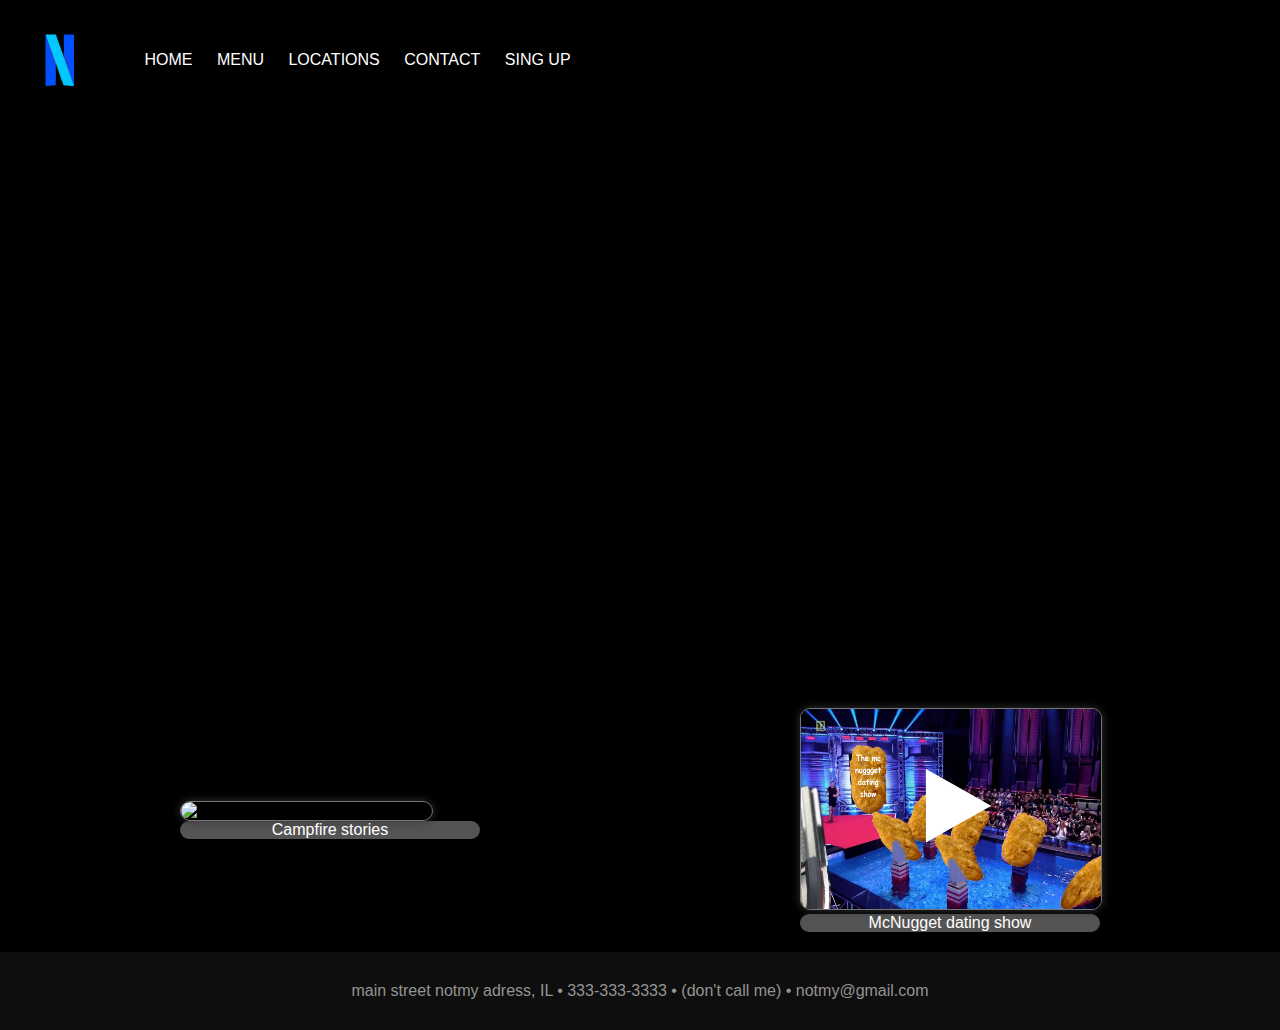
==== index.html @ 12488d66 "Add files via upload" ====
<!DOCTYPE html>
<html>
    <head>
        <title>Petr's Website!</title>
        <link rel="stylesheet" href="main.css">
    </head>
    <body> 
        <header>
            <nav>
                <ul>
                    <li class="logo"><a href="index.html">Petrflix Logo</a></li>
                    <li><a href="index.html">Home</a></li>
                    <li><a href="menu.html">Menu</a></li>
                    <li><a href="locations.html">Locations</a></li>
                    <li><a href="contact.html">Contact</a> </li>
                    <li class="signUp"><a href="index.html">Sing Up</a></li>
                </ul>
            </nav>
        </header>
        <section class="BetweenSpace">
            something
        </section>
        <section class="features">
            <figure>
                <img src="images/CampfirePetrFlixPlay.png" alt="First Episode of Campfire Stories" title="First Episode of Campfire Stories">
                <figcaption>Campfire stories</figcaption>
            </figure>
            <figure>
                <img src="images/MacNuggetGameTextButton.png" alt="First Episode of McNugget Dating Show" title="First Episode of McNugget Dating Show">
                <figcaption>McNugget dating show</figcaption>
            </figure>
        </section>
        <footer>
            main street notmy adress, IL • 333-333-3333 • (don't call me) • notmy@gmail.com
        </footer>
    </body>
</html>
---- main.css ----
body
{
    background: rgb(58, 58, 58);
    color: white;
    font-family:  Helvetica neue, Helvetica, Arial, sans-serif;
    margin: 0;
    padding: 0;
}
/* HEADER */
header 
{
    background: black;
    background-image: url("images/CampfirePetrFlixHeader.png");
    background-size: 100%;
    background-position: center;
    padding: 20px;
    height: 600px;
    text-transform: uppercase;
}

header .logo a
{
    background-image: url("images/PetrFlixLogo.png");
    background-size: 100px;
    background-repeat: no-repeat;
    position: relative;
    display: inline-block;
    text-indent: -999999999px;
    width: 100px;
    height: 80px;
    top: -10px;
    left: -10px;
    padding-top: 1px;
}

/* NAVIGATIN */
nav ul
{
    margin: 0;
    padding: 0;
    list-style-type: none;
}
nav li
{
    display: inline-block;
    margin-right: 20px;
}
/* FEATURES */
.features
{
    background: black;
    color: grey;
    padding: 20px;
    display: flex;
    flex-direction: row;
}
.features figure
{
    color: rgb(0, 0, 0);
    margin: auto;
    width: 300px;
    
}
.features figure figcaption
{
    background-color: rgb(85, 84, 84);
    border-radius: 10px;;
    color: white;
    text-align: center;
}
.features figure img
{
    width: 300px;
    height: 200px;
    border-radius: 10px;
    border: 1px solid rgb(117, 117, 117);
    box-shadow: rgb(51, 51, 51) 0 0 10px; 
}
         
footer
{
    background: rgb(14, 14, 14);
    padding: 30px 20px;
    text-align: center;
    color: rgb(148, 148, 148);
}
/* LINKS */
a
{
    Color: white;
    text-decoration: none;
    position: relative;
    top: 30px;
}
a:hover
{
    color: grey;
}
/* CLASSES */
.BetweenSpace
{
    background-color: black;
    color: black;
    padding: 15px;
}
.signUp a
{
    text-align: right;
}
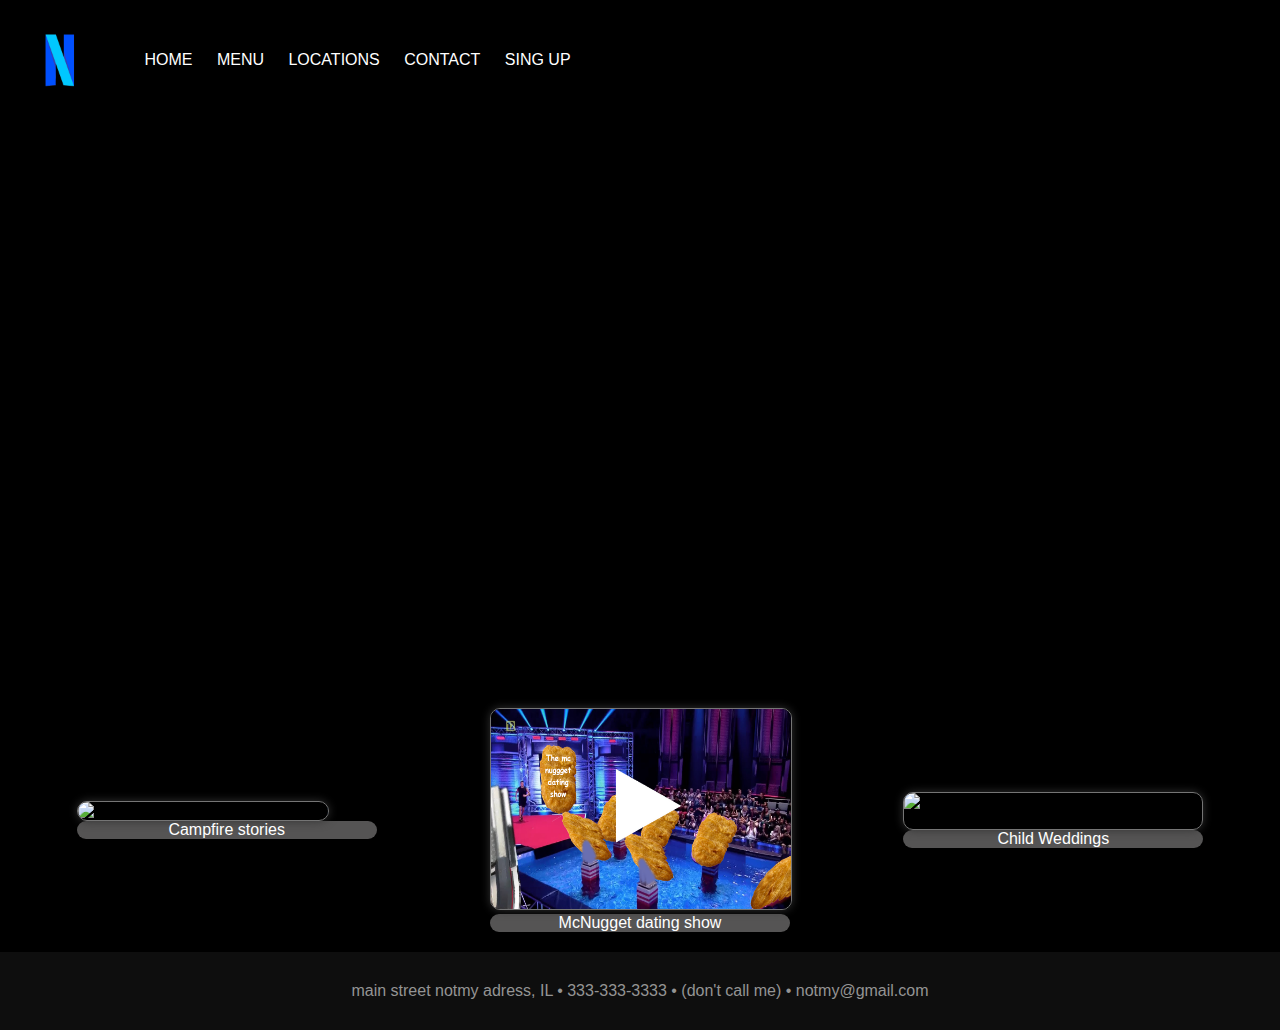
==== commit c4d616b0: "Update index.html" ====
--- a/index.html
+++ b/index.html
@@ -1,7 +1,7 @@
 <!DOCTYPE html>
 <html>
     <head>
-        <title>Petr's Website!</title>
+        <title>Petrflix</title>
         <link rel="stylesheet" href="main.css">
     </head>
     <body> 
@@ -29,9 +29,13 @@
                 <img src="images/MacNuggetGameTextButton.png" alt="First Episode of McNugget Dating Show" title="First Episode of McNugget Dating Show">
                 <figcaption>McNugget dating show</figcaption>
             </figure>
+            <figure>
+                <img src="images/ChildsWeddingAtTheFirstSightTextButton.png" alt="First Episode of Wedding At The First Sight Child Edition" title="First Episode of Wedding At The First Sight Child Edition">
+                <figcaption>Child Weddings</figcaption>
+            </figure>
         </section>
         <footer>
             main street notmy adress, IL • 333-333-3333 • (don't call me) • notmy@gmail.com
         </footer>
     </body>
-</html>+</html>
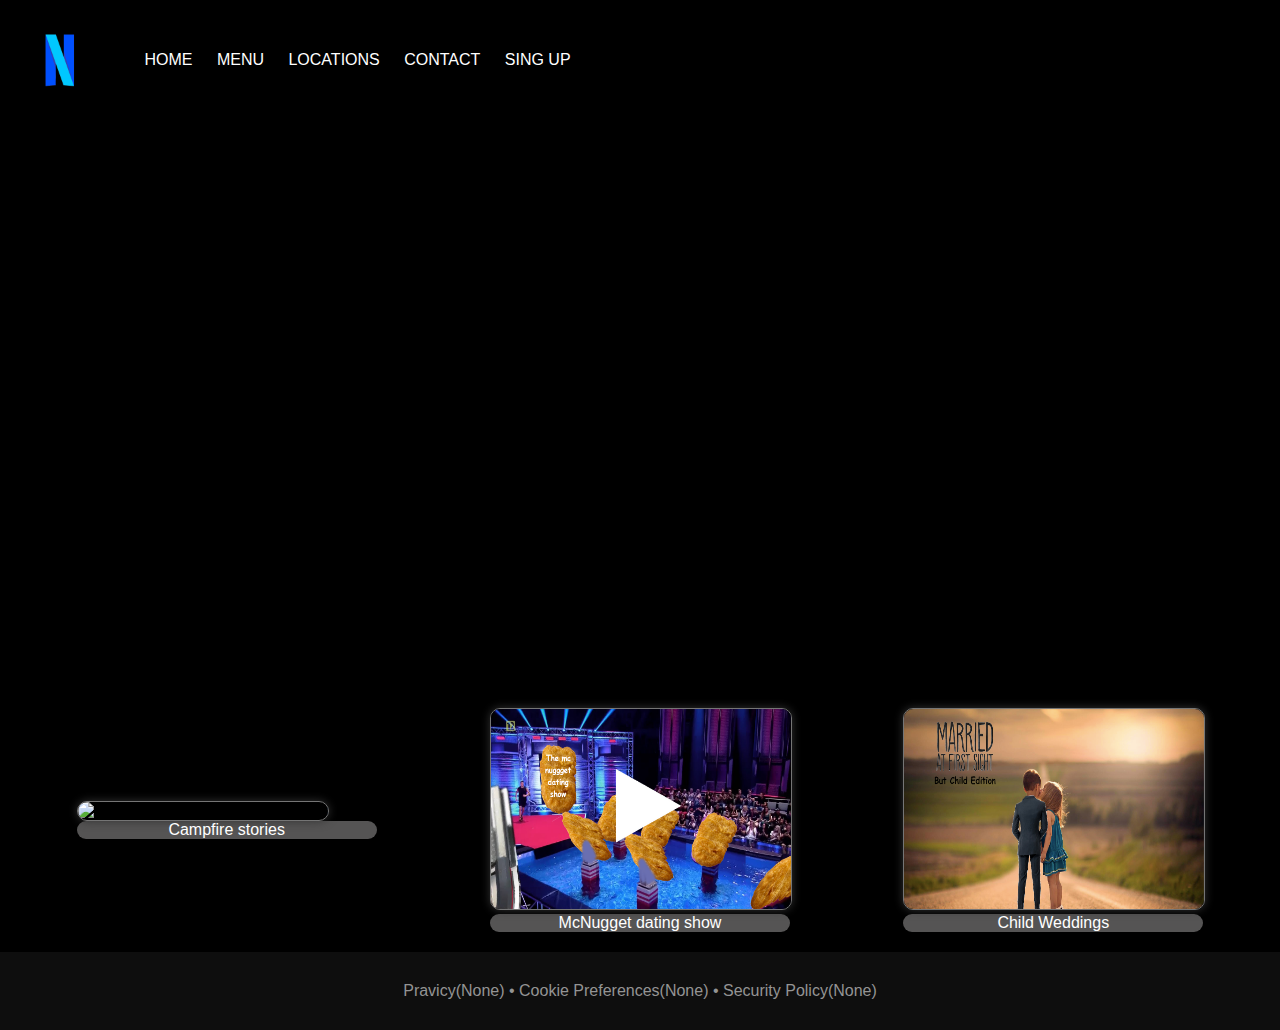
==== commit 4b76ebef: "Update index.html" ====
--- a/index.html
+++ b/index.html
@@ -35,7 +35,7 @@
             </figure>
         </section>
         <footer>
-            main street notmy adress, IL • 333-333-3333 • (don't call me) • notmy@gmail.com
+            Pravicy(None) • Cookie Preferences(None) • Security Policy(None)
         </footer>
     </body>
 </html>
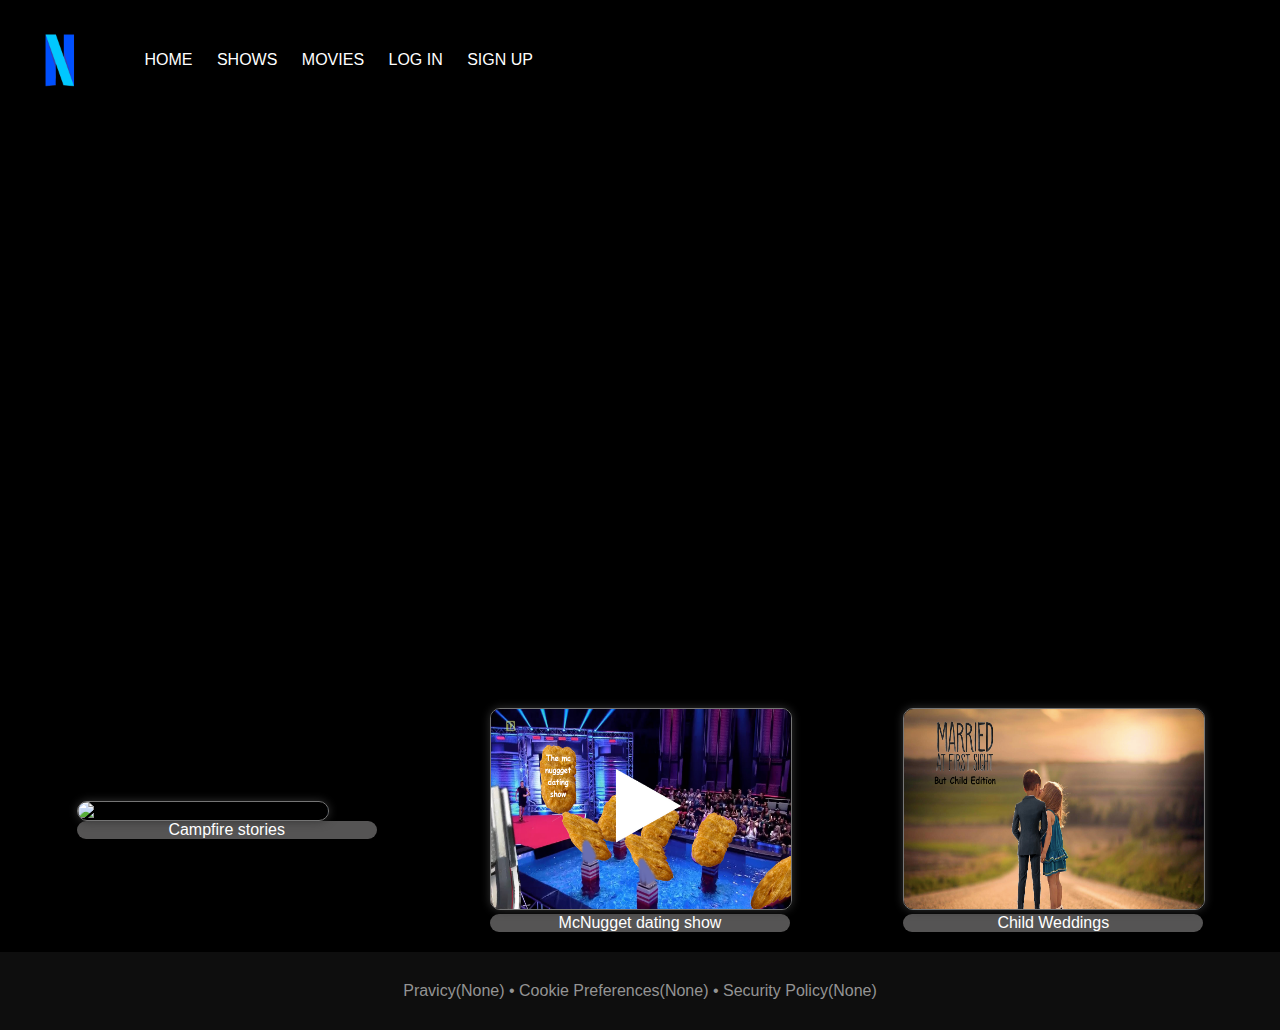
==== commit 40db335d: "Update index.html" ====
--- a/index.html
+++ b/index.html
@@ -10,10 +10,10 @@
                 <ul>
                     <li class="logo"><a href="index.html">Petrflix Logo</a></li>
                     <li><a href="index.html">Home</a></li>
-                    <li><a href="menu.html">Menu</a></li>
-                    <li><a href="locations.html">Locations</a></li>
-                    <li><a href="contact.html">Contact</a> </li>
-                    <li class="signUp"><a href="index.html">Sing Up</a></li>
+                    <li><a href="menu.html">Shows</a></li>
+                    <li><a href="locations.html">Movies</a></li>
+                    <li><a href="contact.html">Log In</a> </li>
+                    <li class="signUp"><a href="index.html">Sign Up</a></li>
                 </ul>
             </nav>
         </header>
